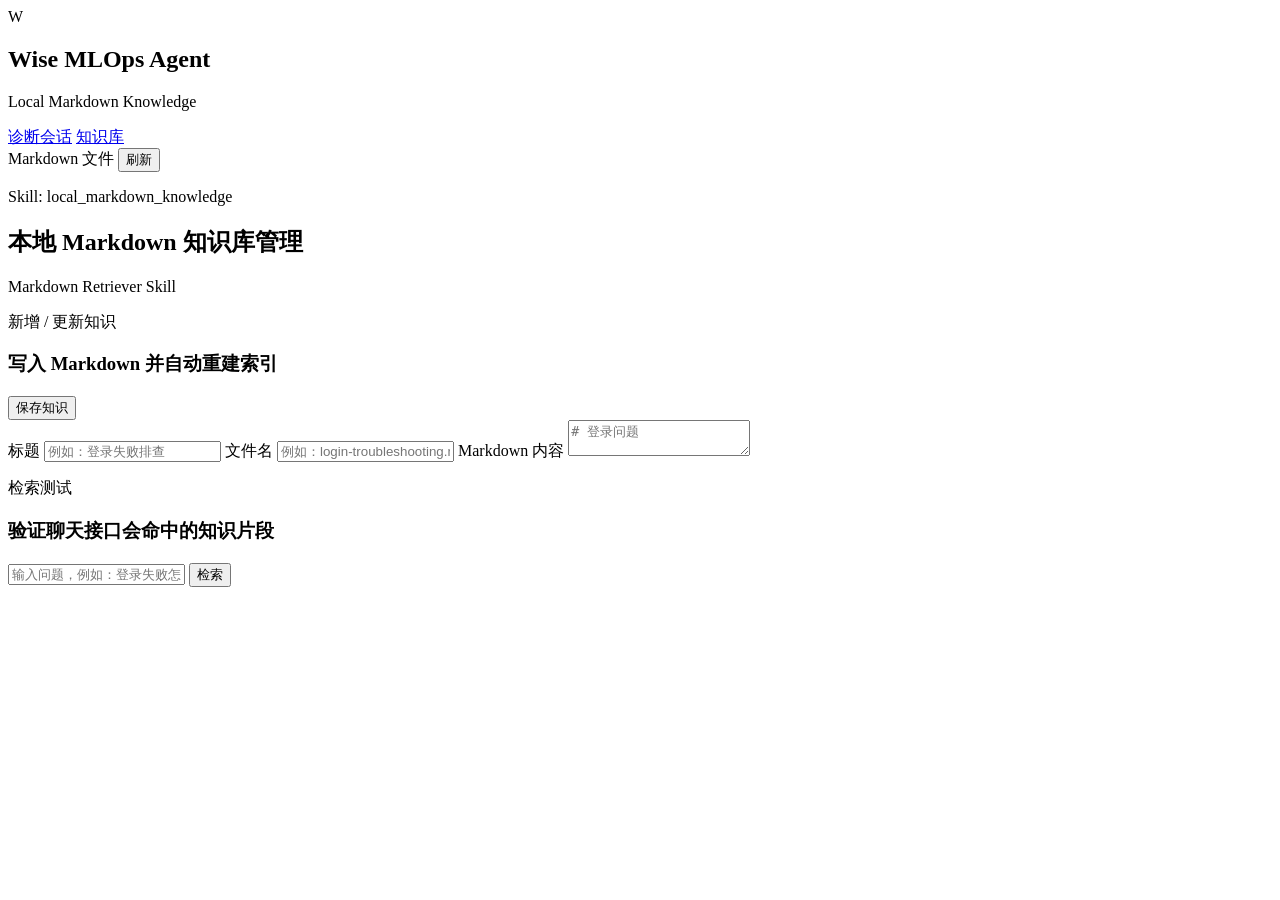
==== frontend/knowledge.html @ 4490c582 "Implement Wise MLOps Agent with local markdown knowledge" ====
<!doctype html>
<html lang="zh-CN">
  <head>
    <meta charset="UTF-8" />
    <meta name="viewport" content="width=device-width, initial-scale=1.0" />
    <title>Wise MLOps Knowledge</title>
    <link rel="stylesheet" href="/static/styles.css" />
    <link rel="stylesheet" href="/static/knowledge.css" />
  </head>
  <body>
    <div class="app-background" aria-hidden="true"></div>
    <main class="knowledge-shell">
      <aside class="knowledge-side">
        <header class="brand">
          <div class="brand-mark">W</div>
          <div>
            <h1>Wise MLOps Agent</h1>
            <p>Local Markdown Knowledge</p>
          </div>
        </header>
        <nav class="nav-links">
          <a href="/">诊断会话</a>
          <a href="/knowledge" class="active">知识库</a>
        </nav>
        <section class="knowledge-list-panel">
          <div class="panel-title">
            <span>Markdown 文件</span>
            <button id="refreshKnowledge" class="ghost-button" type="button">刷新</button>
          </div>
          <div id="knowledgeList" class="knowledge-list"></div>
        </section>
      </aside>

      <section class="knowledge-workspace">
        <header class="knowledge-hero">
          <div>
            <p>Skill: local_markdown_knowledge</p>
            <h2>本地 Markdown 知识库管理</h2>
          </div>
          <div class="status-strip">
            <span>Markdown</span>
            <span>Retriever</span>
            <span>Skill</span>
          </div>
        </header>

        <section class="knowledge-grid">
          <form id="knowledgeForm" class="knowledge-editor">
            <div class="editor-head">
              <div>
                <p>新增 / 更新知识</p>
                <h3>写入 Markdown 并自动重建索引</h3>
              </div>
              <button id="saveKnowledge" type="submit">保存知识</button>
            </div>
            <label>
              标题
              <input id="knowledgeTitle" placeholder="例如：登录失败排查" required />
            </label>
            <label>
              文件名
              <input id="knowledgeFilename" placeholder="例如：login-troubleshooting.md，可留空" />
            </label>
            <label class="content-field">
              Markdown 内容
              <textarea id="knowledgeContent" placeholder="# 登录问题&#10;&#10;## 登录失败排查&#10;1. 检查账号状态..." required></textarea>
            </label>
          </form>

          <section class="knowledge-search-panel">
            <div class="editor-head">
              <div>
                <p>检索测试</p>
                <h3>验证聊天接口会命中的知识片段</h3>
              </div>
            </div>
            <form id="knowledgeSearchForm" class="knowledge-search">
              <input id="knowledgeQuery" placeholder="输入问题，例如：登录失败怎么处理" />
              <button type="submit">检索</button>
            </form>
            <div id="knowledgeResults" class="knowledge-results"></div>
          </section>
        </section>
      </section>
    </main>
    <script src="/static/knowledge.js"></script>
  </body>
</html>
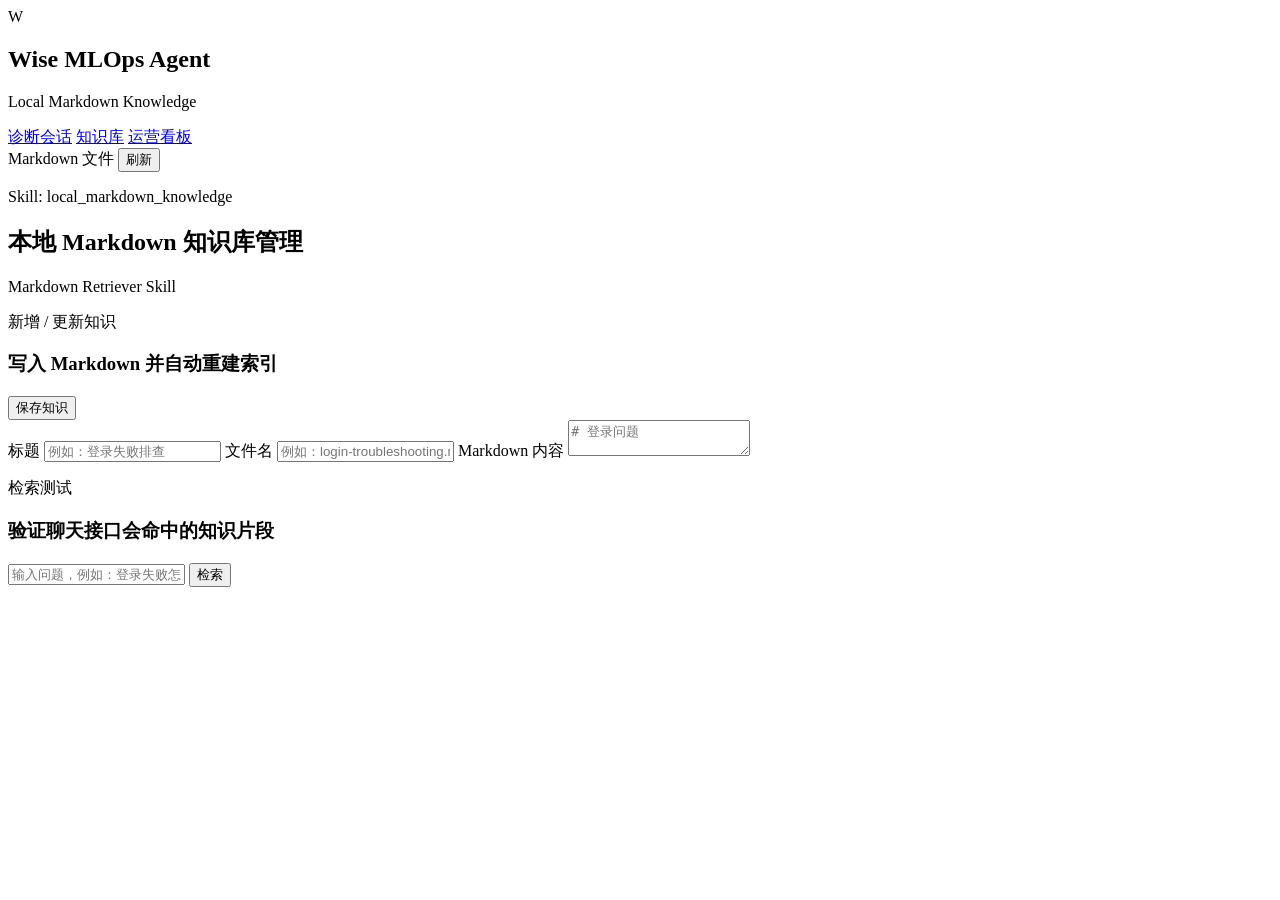
==== commit 1237cff5: "Add operations dashboard" ====
--- a/frontend/knowledge.html
+++ b/frontend/knowledge.html
@@ -21,6 +21,7 @@
         <nav class="nav-links">
           <a href="/">诊断会话</a>
           <a href="/knowledge" class="active">知识库</a>
+          <a href="/ops">运营看板</a>
         </nav>
         <section class="knowledge-list-panel">
           <div class="panel-title">
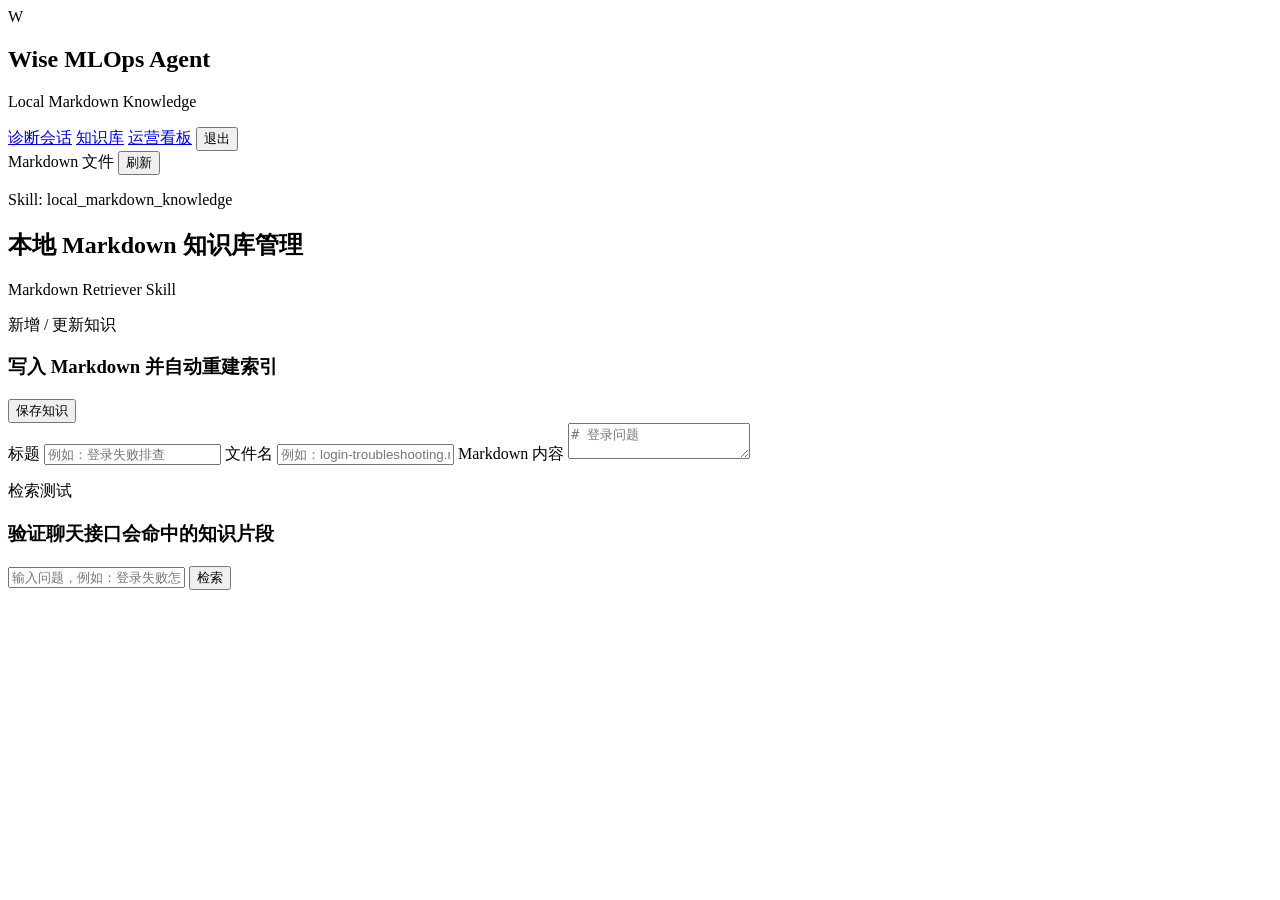
==== commit a02ae92f: "Add production baseline" ====
--- a/frontend/knowledge.html
+++ b/frontend/knowledge.html
@@ -22,6 +22,7 @@
           <a href="/">诊断会话</a>
           <a href="/knowledge" class="active">知识库</a>
           <a href="/ops">运营看板</a>
+          <button id="logoutButton" class="nav-logout" type="button">退出</button>
         </nav>
         <section class="knowledge-list-panel">
           <div class="panel-title">
@@ -84,6 +85,7 @@
         </section>
       </section>
     </main>
+    <script src="/static/session.js"></script>
     <script src="/static/knowledge.js"></script>
   </body>
 </html>
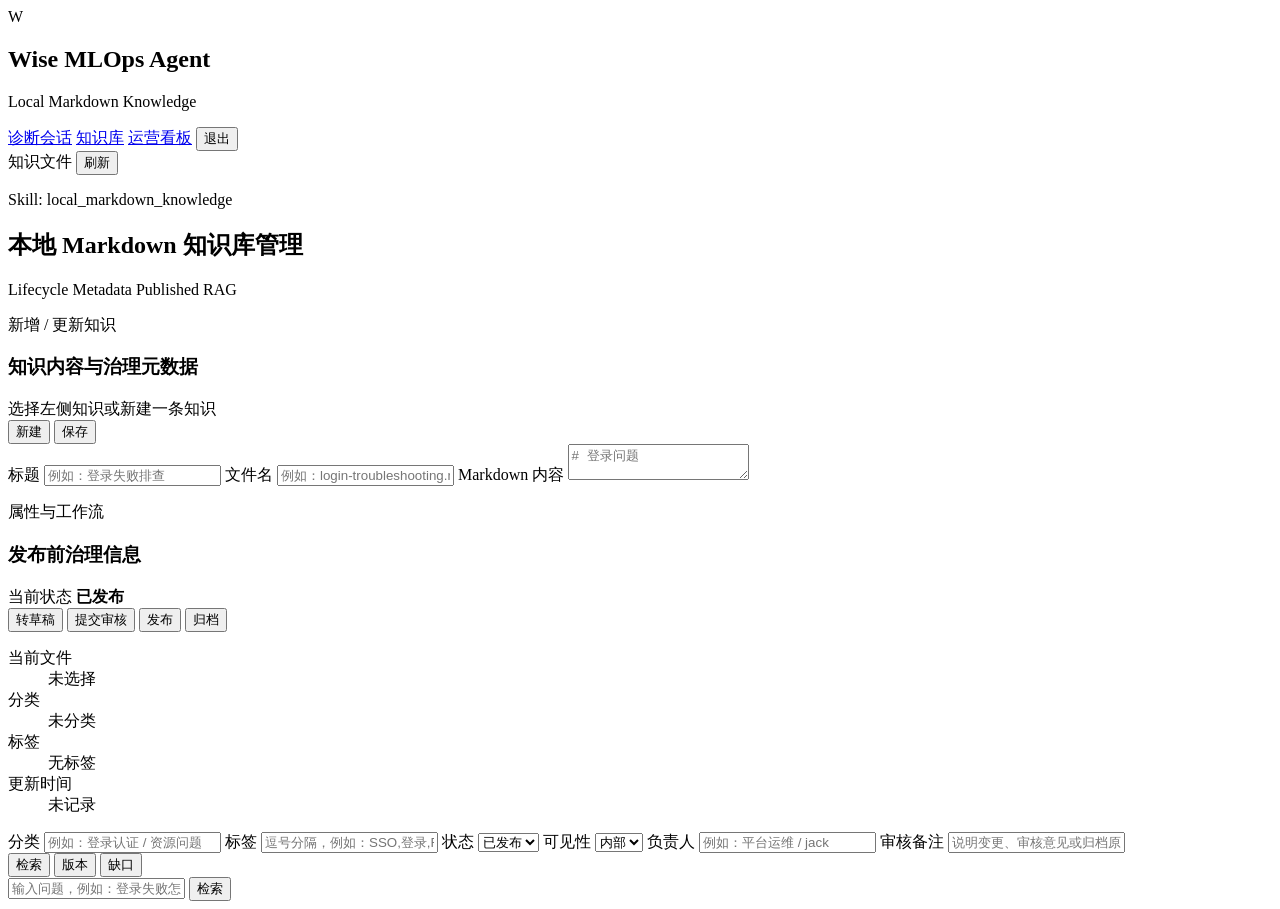
==== commit 82c09ddf: "Add knowledge governance workflow" ====
--- a/frontend/knowledge.html
+++ b/frontend/knowledge.html
@@ -26,7 +26,7 @@
         </nav>
         <section class="knowledge-list-panel">
           <div class="panel-title">
-            <span>Markdown 文件</span>
+            <span>知识文件</span>
             <button id="refreshKnowledge" class="ghost-button" type="button">刷新</button>
           </div>
           <div id="knowledgeList" class="knowledge-list"></div>
@@ -40,21 +40,26 @@
             <h2>本地 Markdown 知识库管理</h2>
           </div>
           <div class="status-strip">
-            <span>Markdown</span>
-            <span>Retriever</span>
-            <span>Skill</span>
+            <span>Lifecycle</span>
+            <span>Metadata</span>
+            <span>Published RAG</span>
           </div>
         </header>
 
         <section class="knowledge-grid">
           <form id="knowledgeForm" class="knowledge-editor">
-            <div class="editor-head">
-              <div>
-                <p>新增 / 更新知识</p>
-                <h3>写入 Markdown 并自动重建索引</h3>
+            <div class="document-toolbar">
+              <div class="document-title-block">
+                <p id="knowledgeMode">新增 / 更新知识</p>
+                <h3 id="documentHeading">知识内容与治理元数据</h3>
+                <div id="documentMetaLine" class="document-meta-line">选择左侧知识或新建一条知识</div>
               </div>
-              <button id="saveKnowledge" type="submit">保存知识</button>
+              <div class="editor-actions">
+                <button id="newKnowledge" class="secondary-button" type="button">新建</button>
+                <button id="saveKnowledge" type="submit">保存</button>
+              </div>
             </div>
+
             <label>
               标题
               <input id="knowledgeTitle" placeholder="例如：登录失败排查" required />
@@ -69,22 +74,106 @@
             </label>
           </form>
 
-          <section class="knowledge-search-panel">
-            <div class="editor-head">
-              <div>
-                <p>检索测试</p>
-                <h3>验证聊天接口会命中的知识片段</h3>
+          <section class="knowledge-insights">
+            <section class="knowledge-search-panel governance-panel">
+              <div class="editor-head">
+                <div>
+                  <p>属性与工作流</p>
+                  <h3>发布前治理信息</h3>
+                </div>
               </div>
-            </div>
-            <form id="knowledgeSearchForm" class="knowledge-search">
-              <input id="knowledgeQuery" placeholder="输入问题，例如：登录失败怎么处理" />
-              <button type="submit">检索</button>
-            </form>
-            <div id="knowledgeResults" class="knowledge-results"></div>
+              <section class="workflow-bar" aria-label="知识状态流转">
+                <div>
+                  <span class="workflow-caption">当前状态</span>
+                  <strong id="currentStatusLabel">已发布</strong>
+                </div>
+                <div id="lifecycleActions" class="lifecycle-actions">
+                  <button type="button" data-status-action="draft">转草稿</button>
+                  <button type="button" data-status-action="review">提交审核</button>
+                  <button type="button" data-status-action="published">发布</button>
+                  <button type="button" data-status-action="archived">归档</button>
+                </div>
+              </section>
+              <dl id="governanceSummary" class="governance-summary">
+                <div>
+                  <dt>当前文件</dt>
+                  <dd data-summary="filename">未选择</dd>
+                </div>
+                <div>
+                  <dt>分类</dt>
+                  <dd data-summary="category">未分类</dd>
+                </div>
+                <div>
+                  <dt>标签</dt>
+                  <dd data-summary="tags">无标签</dd>
+                </div>
+                <div>
+                  <dt>更新时间</dt>
+                  <dd data-summary="updatedAt">未记录</dd>
+                </div>
+              </dl>
+              <div class="metadata-grid">
+                <label>
+                  分类
+                  <input id="knowledgeCategory" placeholder="例如：登录认证 / 资源问题" />
+                </label>
+                <label>
+                  标签
+                  <input id="knowledgeTags" placeholder="逗号分隔，例如：SSO,登录,FAQ" />
+                </label>
+                <label>
+                  状态
+                  <select id="knowledgeStatus">
+                    <option value="published">已发布</option>
+                    <option value="draft">草稿</option>
+                    <option value="review">待审核</option>
+                    <option value="archived">已归档</option>
+                  </select>
+                </label>
+                <label>
+                  可见性
+                  <select id="knowledgeVisibility">
+                    <option value="internal">内部</option>
+                    <option value="private">私有</option>
+                    <option value="public">公开</option>
+                  </select>
+                </label>
+                <label>
+                  负责人
+                  <input id="knowledgeOwner" placeholder="例如：平台运维 / jack" />
+                </label>
+                <label>
+                  审核备注
+                  <input id="knowledgeReviewNotes" placeholder="说明变更、审核意见或归档原因" />
+                </label>
+              </div>
+            </section>
+
+            <section class="knowledge-search-panel knowledge-tabs-panel">
+              <div class="knowledge-tabs" role="tablist" aria-label="知识洞察">
+                <button class="active" type="button" data-tab="search">检索</button>
+                <button type="button" data-tab="revisions">版本</button>
+                <button type="button" data-tab="gaps">缺口</button>
+              </div>
+              <div class="tab-pane active" data-pane="search">
+                <form id="knowledgeSearchForm" class="knowledge-search">
+                  <input id="knowledgeQuery" placeholder="输入问题，例如：登录失败怎么处理" />
+                  <button type="submit">检索</button>
+                </form>
+                <div id="knowledgeResults" class="knowledge-results"></div>
+              </div>
+              <div class="tab-pane" data-pane="revisions">
+                <div id="knowledgeRevisions" class="knowledge-results"></div>
+              </div>
+              <div class="tab-pane" data-pane="gaps">
+                <div id="knowledgeGaps" class="knowledge-results"></div>
+              </div>
+            </section>
           </section>
         </section>
       </section>
     </main>
+    <div id="knowledgeToast" class="knowledge-toast" role="status" aria-live="polite"></div>
     <script src="/static/session.js"></script>
     <script src="/static/knowledge.js"></script>
   </body>
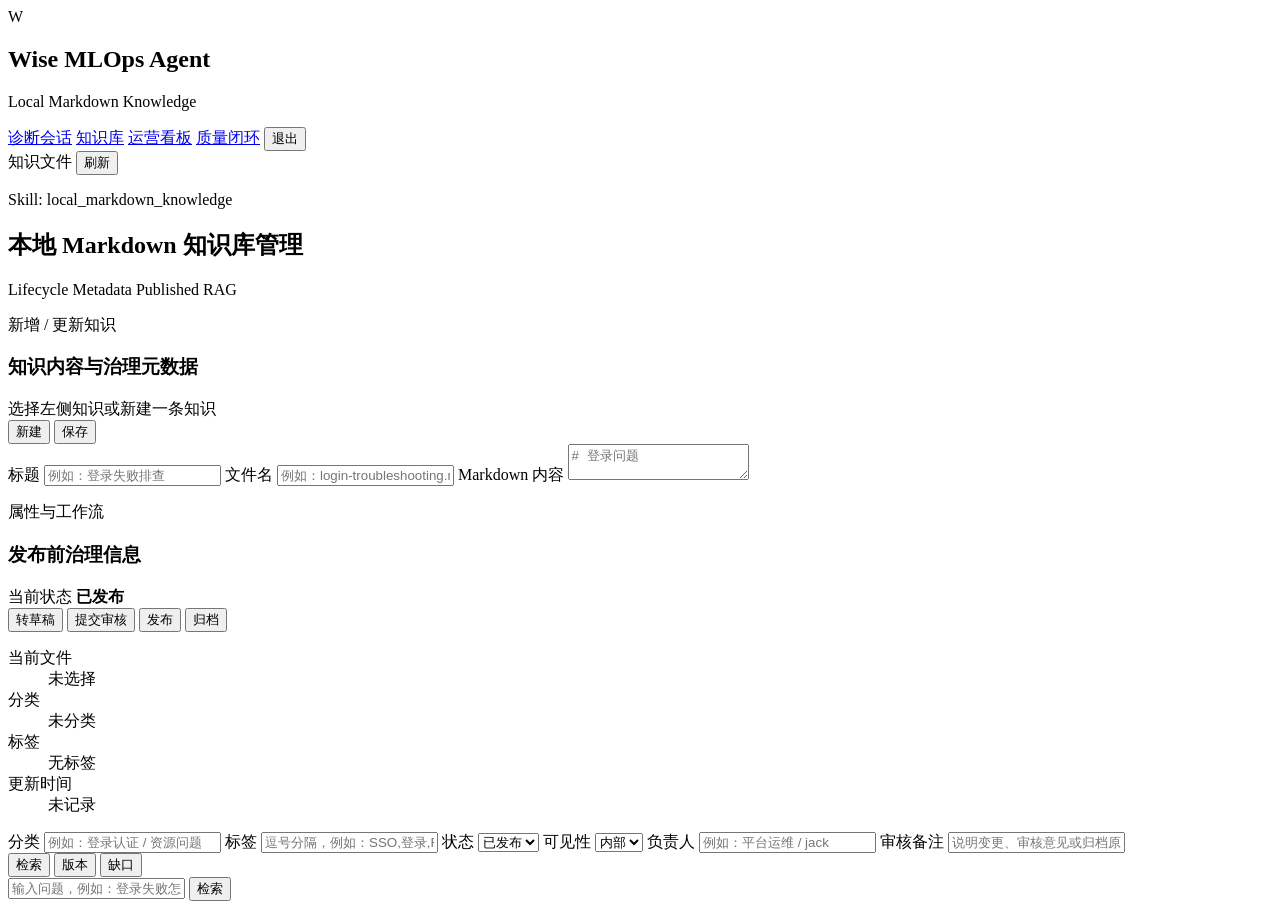
==== commit 2da13e2a: "Add quality feedback loop dashboard" ====
--- a/frontend/knowledge.html
+++ b/frontend/knowledge.html
@@ -22,6 +22,7 @@
           <a href="/">诊断会话</a>
           <a href="/knowledge" class="active">知识库</a>
           <a href="/ops">运营看板</a>
+          <a href="/quality">质量闭环</a>
           <button id="logoutButton" class="nav-logout" type="button">退出</button>
         </nav>
         <section class="knowledge-list-panel">
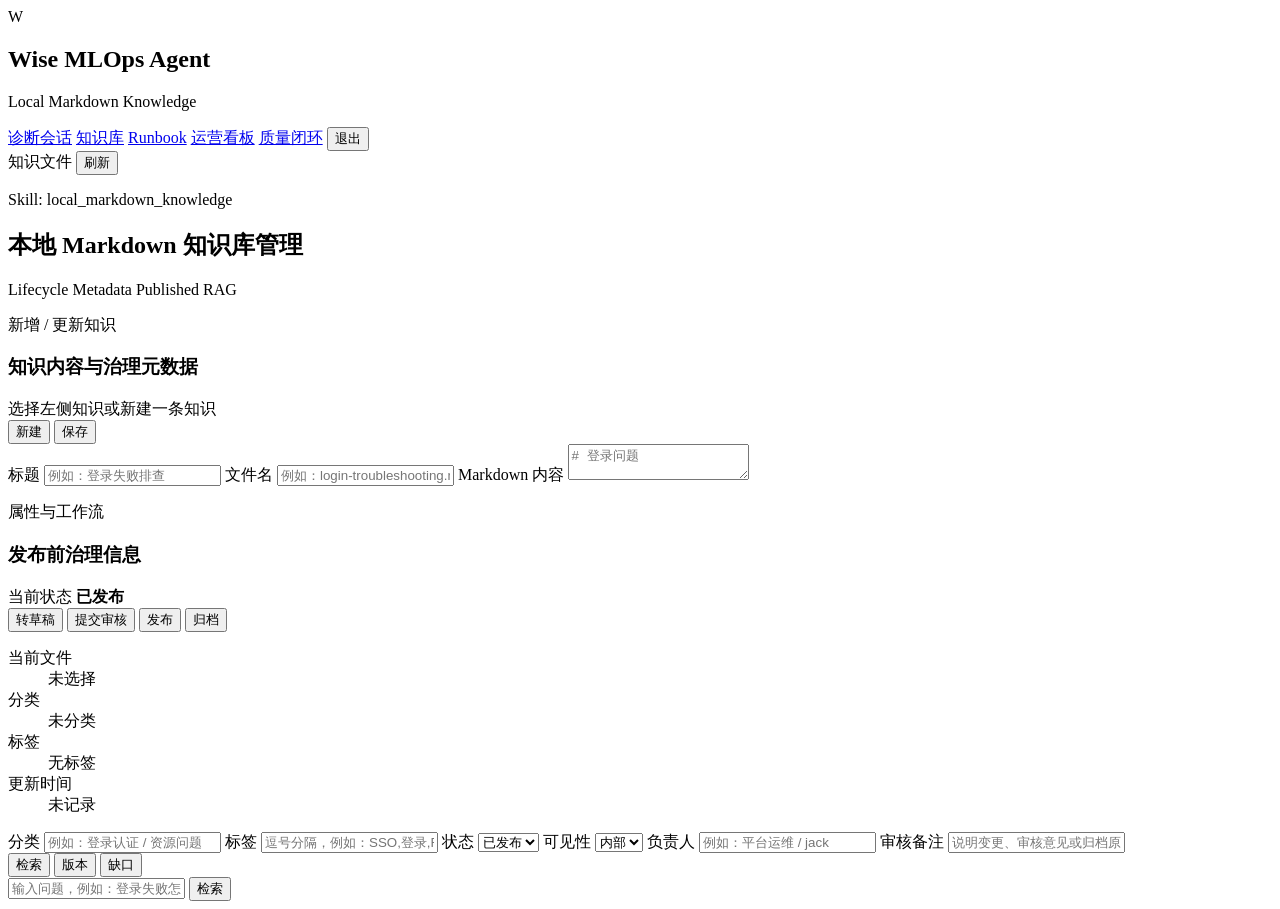
==== commit 6d7802d5: "Add runbook workflow" ====
--- a/frontend/knowledge.html
+++ b/frontend/knowledge.html
@@ -21,6 +21,7 @@
         <nav class="nav-links">
           <a href="/">诊断会话</a>
           <a href="/knowledge" class="active">知识库</a>
+          <a href="/runbooks">Runbook</a>
           <a href="/ops">运营看板</a>
           <a href="/quality">质量闭环</a>
           <button id="logoutButton" class="nav-logout" type="button">退出</button>
